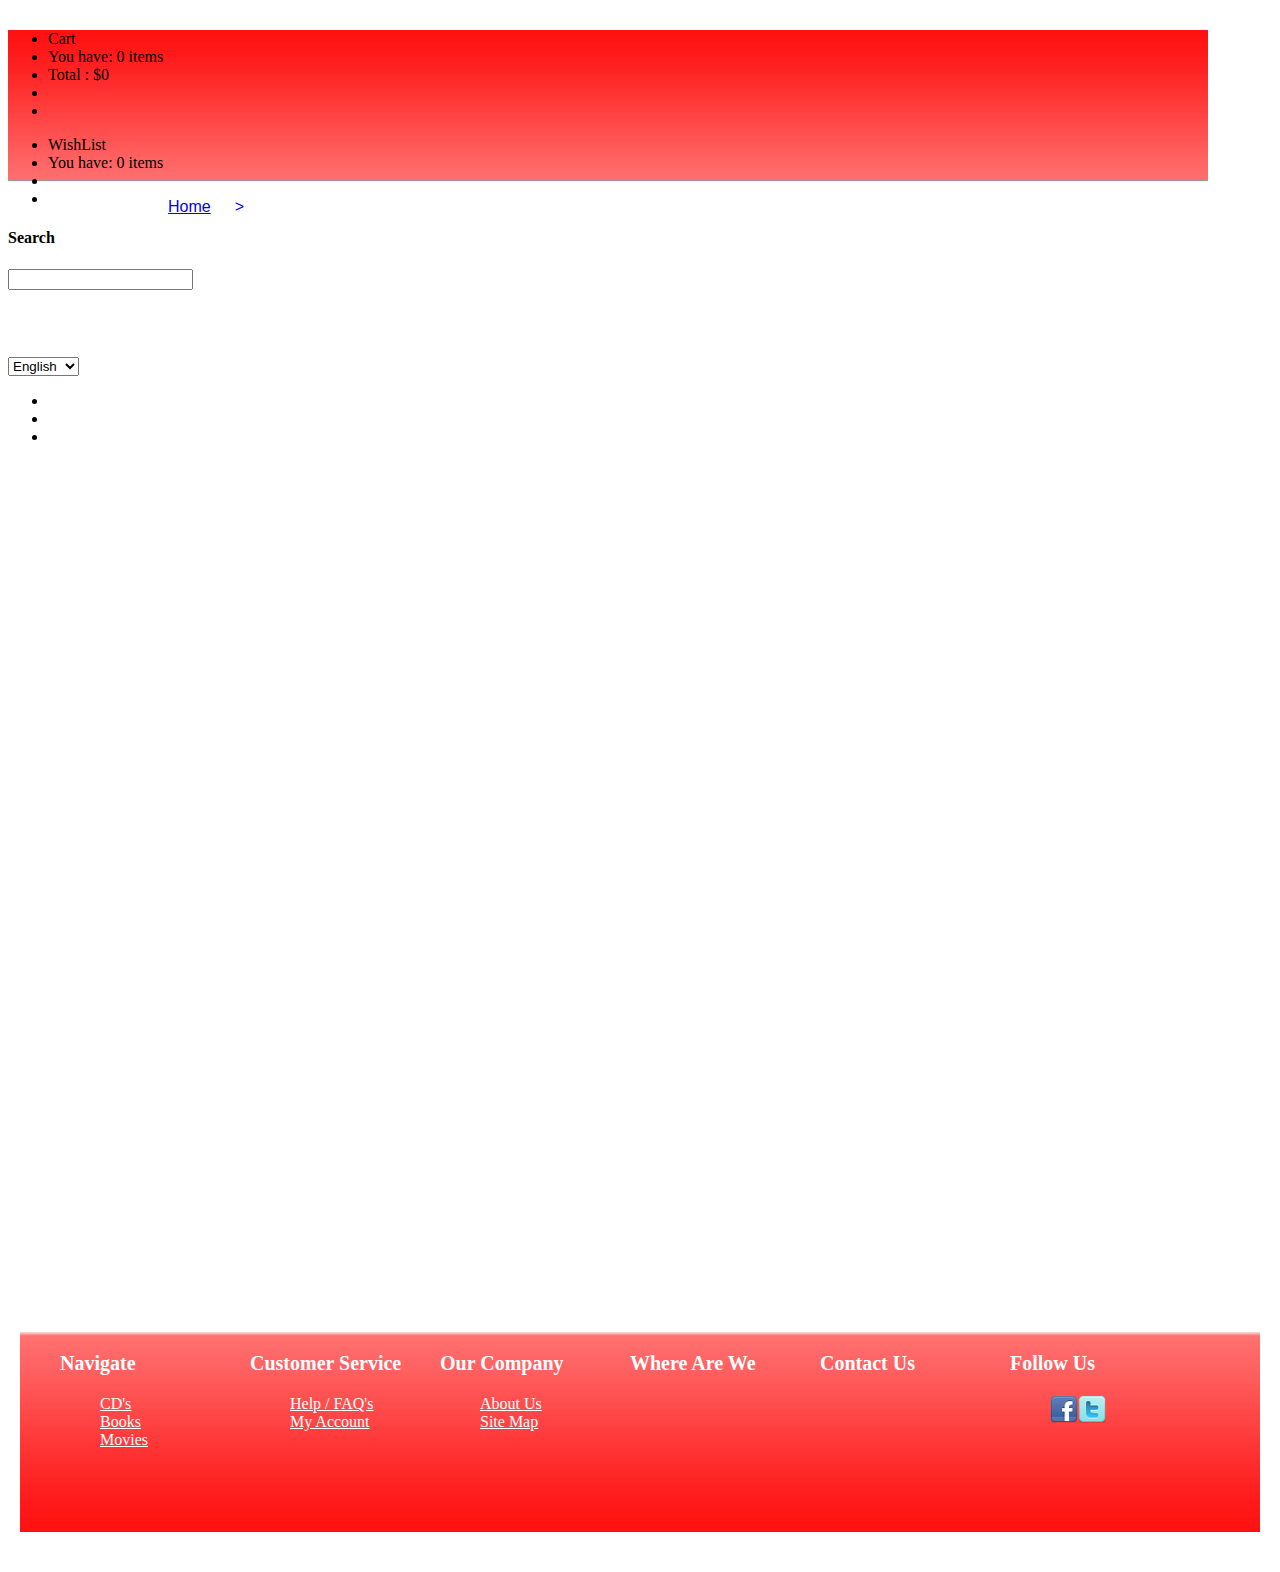
==== html/index.html @ 515aa723 "primer commit" ====
<!DOCTYPE html>
<html>
<head>
<meta charset="UTF-8">
<title>Shopping</title>
<link rel="stylesheet" type="text/css" href="../css/style.css" />
</head>
<body>

	<div id="wrapper">
		
		
		<div id="header">
		
			
			<div id="logo"></div>
			
			<div id="CartContainer">
				<ul>
					<li>Cart</li>
					<li>You have: 0 items</li>
					<li>Total : $0</li>
					<li id="Cart"></li>
					<li id="CartMenu"></li>
				</ul>
			</div>
			
			<div id="WishListContainer">
				<ul>
					<li>WishList</li>
					<li>You have: 0 items</li>
					<li id="WishList"></li>
					<li id="WishListMenu"></li>
				</ul>
			</div>
			
			<div id="search">
				<h4>Search</h4>
				<input type="text"></input>
			</div>
		
			
			<div id="login">
				<a href="#">Login</a>
			</div>
			<div id="help">
				<a href="#">Help</a>
			</div>
			<div id="MyAccount">
				<a href="#">MyAccount</a>
			</div>

			<div id="idioma">
				<select>
 						 <option value="english">English</option>
  						<option value="spanish">Spanish</option>
				</select>
			</div>
			<div id="moneda">
				<ul>
					<li id="dollar"></li>
					<li id="peso"></li>
					<li id="euro"></li>
				</ul>
			</div>
			
		</div>

		<div id="navigation">
			<ul>
				<li><a href="#">Home</a></li>
				<li>></li>
			</ul>
		</div>


		<div id="main">
		
		</div>
		
		
		<ul id="footer">
							
			<li class="column">
			<h3>Navigate</h3>
			<ul>
				<li><a href="#">CD's</a></li>
				<li><a href="#">Books</a></li>
				<li><a href="#">Movies</a></li>
				
			</ul>
			</li>
			
			<li class="column">
			<h3>Customer Service</h3>
			
			<ul>
				<li><a href="#">Help / FAQ's</a></li>
				<li><a href="#">My Account</a></li>
				
				
			</ul>
			</li>
			
			<li class="column">		
			<h3>Our Company</h3>
			<ul>
				<li><a href="#">About Us</a></li>
				<li><a href="#">Site Map</a></li>
				
			</ul>
			</li>
			
			<li class="column">			
			<h3>Where Are We</h3>
			<ul>
				<li><a id="whereAreWe" href="#"></a></li>
				
			</ul>
			</li>
			
			<li class="column">			
			<h3>Contact Us</h3>
			<ul>
				<li><a id="contactUs" href="#"></a></li>
				
			</ul>
			</li>
	
			<li class="column">
			<h3>Follow Us</h3>
			<ul>
				<li><a href="#" id="facebook"></a></li>
				<li><a href="#" id="twitter"></a></li>
			</ul>
			</li>
			

		</ul>

	</div>


</body>
</html>
---- css/style.css ----
@CHARSET "UTF-8";

body {
    font-family: Times New Roman,Times,serif !important;
    
}


#logo {
	position: absolute;
	top: 30px;
	left: 50px; 
	height: 200px;
	width: 400px;
	background-size: auto;
	background-image: url('../images/logo.png');
	background-repeat: no-repeat;
}
#login
{
	position: relative; 
	padding-top: 10px;
	padding-right: 20px;
	text-align: right;
	
}
#login a{
	font-size: 18px;
	font-family: serif;
	color: white;
}
#header {
	background-image: url('../images/header.png');
	border-bottom-style: groove;
	border-bottom-width: 2px;
	position: relative; 
	width: 1200px;
	height: 150px; 
	margin-top: 30px;
}

#navigation ul li {
	position: relative;
	font-family: sans-serif;
	color: blue;
	left: 110px;
	display: inline;
	padding: 14px 10px;
}
#navigation a{
	color:blue;
}
	
#main{
	position:relative;
	position: center;
	with: 1200px;
	height: 1100px;


}
h3{
	font-size: 20px;
	color: white;
	text-align: left;
	
}
#footer {
	background-image: url('../images/footer.png');
    margin: 0 auto 40px;
    width: 1200px;
    height: 200px;
    display: block;
    list-style: none outside none;
}
#footer li.column {
    float: left;
    margin-right: 10px;
    width: 180px;
}

#footer li.column li,a{
	text-align: left;
	list-style: none outside none;
	color: white;
	font-size: 16px;
}



#facebook{
	float: left;
	background-image: url('../images/facebook.png');	
	width:28px;
	height:28px;
	border:0px,;

}
#twitter{
	float:left;
	background-image: url('../images/twitter.png');	
	width:28px;
	height:28px;
	border:0px,;

}
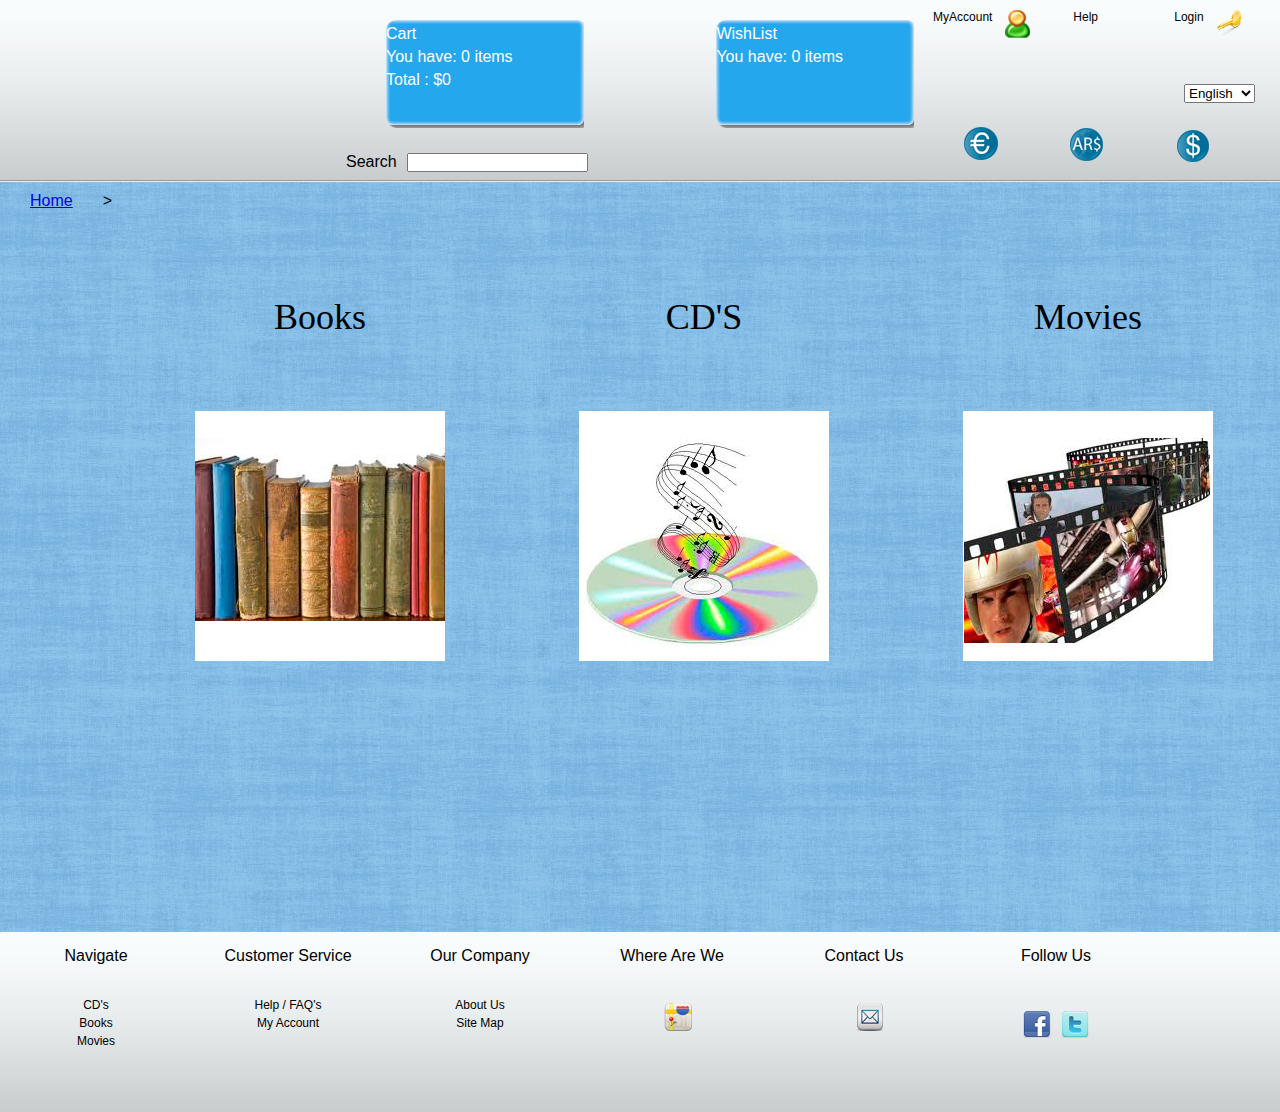
==== commit c8fffbed: "el home casi listo" ====
--- a/html/index.html
+++ b/html/index.html
@@ -13,57 +13,67 @@
 		<div id="header">
 		
 			
-			<div id="logo"></div>
+			<div id ="logo" ></div>
 			
-			<div id="CartContainer">
-				<ul>
-					<li>Cart</li>
-					<li>You have: 0 items</li>
-					<li>Total : $0</li>
-					<li id="Cart"></li>
-					<li id="CartMenu"></li>
-				</ul>
+			
+			<div id="CartContainer" class="curved" >
+					<h2>Cart</h2>
+					<div id="Cart"></div>
+					<h2>You have: 0 items</h2>
+					<h2>Total : $0</h2>
+					<div id="CartMenu"></div>
 			</div>
 			
-			<div id="WishListContainer">
-				<ul>
-					<li>WishList</li>
-					<li>You have: 0 items</li>
-					<li id="WishList"></li>
-					<li id="WishListMenu"></li>
-				</ul>
+			<div id="WishListContainer" class="curved" >
+					<h2>WishList</h2>
+					<div id="WishList"></div>
+					<h2>You have: 0 items</h2>
+					<div id="WishListMenu"></div>
 			</div>
 			
-			<div id="search">
-				<h4>Search</h4>
-				<input type="text"></input>
-			</div>
+			
 		
 			
-			<div id="login">
-				<a href="#">Login</a>
-			</div>
-			<div id="help">
-				<a href="#">Help</a>
-			</div>
-			<div id="MyAccount">
-				<a href="#">MyAccount</a>
-			</div>
+			<div id="opciones" >
+			
+				<div class="item">
+					<div class="text"><a href="#" >Login</a></div>
+					<div id ="login" ><a href="#" ><span class="span">Login</span></a></div>
+				</div>
+			
+				<div class="item">
+					<div class="text"><a href="#">Help</a></div>
+					<div id="help"><a href="#" ><span class="span">Help</span></a></div>
+				</div>
+			
+				<div class="item">
+					<div class="text"><a href="#">MyAccount</a></div>
+					<div id="MyAccount"><a href="#" ><span class="span">MyAccount</span></a></div>					
+				</div>
 
-			<div id="idioma">
-				<select>
- 						 <option value="english">English</option>
+	 
+
+	 
+	 
+				<div id="idioma">
+					<select>
+ 						<option value="english">English</option>
   						<option value="spanish">Spanish</option>
-				</select>
-			</div>
-			<div id="moneda">
-				<ul>
-					<li id="dollar"></li>
-					<li id="peso"></li>
-					<li id="euro"></li>
-				</ul>
-			</div>
+					</select>
+				</div>
 			
+				<div id="moneda" >
+					<div id="dollar" class="item"><a href="#"><span class="span">dollar</span></a></div>
+					<div id="peso" class="item"><a href="#"><span class="span">peso</span></a></div>
+					<div id="euro" class="item"><a href="#"><span class="span">euro</span></a></div>
+				</div>
+				
+		</div>
+		
+		<div id="search" >
+				<h1>Search</h1>
+				<input type="text"></input>
+				</div>
 		</div>
 
 		<div id="navigation">
@@ -75,13 +85,29 @@
 
 
 		<div id="main">
-		
+			
+			<div class="main_opt">
+				<div class="title">Movies</div>
+				<div id="movies"><a href="#" ><span class="span">movies</span></a></div>
+			</div>			
+			
+			<div class="main_opt">
+				<div class="title">CD'S</div>
+				<div id="cds"><a href="#" ><span class="span">cd's</span></a></div>
+			</div>	
+			<div class="main_opt">
+				<div class="title">Books</div>
+				<div id="books"><a href="#" ><span class="span">books</span></a></div>
+			</div>	
+			
+			
 		</div>
 		
 		
-		<ul id="footer">
-							
-			<li class="column">
+		<div id="footer">
+						
+			<div id="footer_container">	
+			<div class="column">
 			<h3>Navigate</h3>
 			<ul>
 				<li><a href="#">CD's</a></li>
@@ -89,9 +115,9 @@
 				<li><a href="#">Movies</a></li>
 				
 			</ul>
-			</li>
+			</div>
 			
-			<li class="column">
+			<div class="column">
 			<h3>Customer Service</h3>
 			
 			<ul>
@@ -100,43 +126,37 @@
 				
 				
 			</ul>
-			</li>
+			</div>
 			
-			<li class="column">		
+			<div class="column">
 			<h3>Our Company</h3>
 			<ul>
 				<li><a href="#">About Us</a></li>
 				<li><a href="#">Site Map</a></li>
 				
 			</ul>
-			</li>
+			</div>
 			
-			<li class="column">			
+			<div class="column">
 			<h3>Where Are We</h3>
-			<ul>
-				<li><a id="whereAreWe" href="#"></a></li>
-				
-			</ul>
-			</li>
+				<div id="whereAreWe"><a href="#" ><span class="span">direction</span></a></div>	
+			</div>
 			
-			<li class="column">			
-			<h3>Contact Us</h3>
-			<ul>
-				<li><a id="contactUs" href="#"></a></li>
-				
-			</ul>
-			</li>
+			<div class="column">
+				<h3>Contact Us</h3>
+				<div id="contactUs"><a href="#" ><span class="span">mail</span></a></div>		
+			</div>
 	
-			<li class="column">
+			<div class="column">
 			<h3>Follow Us</h3>
 			<ul>
-				<li><a href="#" id="facebook"></a></li>
-				<li><a href="#" id="twitter"></a></li>
+				<li><a href="#" id="facebook"><span class="span">facebook</span></a></li>
+				<li><a href="#" id="twitter"></a><span class="span">witter</span></li>
 			</ul>
-			</li>
-			
+			</div>
+			</div>
 
-		</ul>
+		</div>
 
 	</div>
 
--- a/css/style.css
+++ b/css/style.css
@@ -1,110 +1,443 @@
 @CHARSET "UTF-8";
 
+/*clear browser default styling*/
+body,div,dl,dt,dd,li,pre,form,fieldset,input,textarea,p,blockquote,th,td,button
+	{
+	margin: 0;
+	padding: 0;
+}
+
+h1,h2,h3,h4,h5,h6 {
+	margin: 0;
+	padding: 0;
+	font-size: 100%;
+	font-weight: normal;
+}
+
+address,caption,cite,code,dfn,em,strong,var {
+	font-style: normal;
+	font-weight: normal;
+}
+
+ol,ul {
+	list-style: none;
+	margin: 0;
+	padding: 0;
+}
+
+table {
+	border-collapse: collapse;
+	border-spacing: 0;
+}
+
+caption,th {
+	text-align: left;
+	font-weight: normal;
+	font-style: normal;
+}
+
+acronym,abbr,fieldset,img {
+	border: 0;
+}
+
+:focus {
+	outline: 0;
+}
+
+/*clear browser default styling*/
+
+.curved {
+	-moz-border-radius: 10px;
+	-webkit-border-radius: 10px;
+	behavior: url(border-radius.htc);
+}
+
 body {
-    font-family: Times New Roman,Times,serif !important;
-    
-}
-
-
-#logo {
-	position: absolute;
-	top: 30px;
-	left: 50px; 
-	height: 200px;
-	width: 400px;
-	background-size: auto;
-	background-image: url('../images/logo.png');
-	background-repeat: no-repeat;
-}
-#login
-{
-	position: relative; 
-	padding-top: 10px;
-	padding-right: 20px;
-	text-align: right;
-	
-}
-#login a{
-	font-size: 18px;
-	font-family: serif;
-	color: white;
-}
+	
+    font-family: sans-serif, Times New Roman,Times,serif;
+    background-color: #E0E0E0;
+}
+
+#wrapper {
+	align: relative;
+	width: 100%;
+	height: auto;
+	margin-left: auto;
+	margin-right: auto;
+	min-height:500px;
+	min-width: 1000px; 
+	background-image: url('../images/home/fondo.png');
+}
+
+	
 #header {
-	background-image: url('../images/header.png');
+	position: relative;
+	background-image: url('../images/home/header.png');
 	border-bottom-style: groove;
 	border-bottom-width: 2px;
-	position: relative; 
-	width: 1200px;
-	height: 150px; 
-	margin-top: 30px;
+	height: 180px;
+	width: 100%;
+}
+
+
+#logo{
+	position: relative;
+	float: left;
+	width: 20%;
+	height:100%;
+	margin-left: 30px;
+}
+
+
+#CartContainer{
+	background-image: url('../images/home/cartContainer.png');
+	background-repeat: no-repeat;
+	position: relative;
+	float: left;
+	height: 60%;
+	width:18%;
+	margin-left: 100px;
+	margin-top: 20px;
+	margin-bottom:10px;
+}
+
+#Cart{
+	position: relative;
+	float:left;
+	background-image: url('../images/home/Cart.png');
+}
+#WishListContainer{
+	background-image: url('../images/home/cartContainer.png');
+	background-repeat: no-repeat;
+	position: relative;
+	float: left;
+	height: 60%;
+	width:18%;
+	margin-left: 100px;
+	margin-top: 20px;
+	margin-bottom:10px;
+}
+#WishList{
+	position: relative;
+	float:left;
+	background-image: url('../images/home/wishlist.png');
+}
+#search{
+	position: relative;
+	float: left;
+	heigth:20%;
+	width:30%;
+	margin-left: 60px;
+	margin-top: 15px;
+}	
+	
+#opciones{
+	position: relative;
+	width: 25%;
+	height: 100%;
+	float: right;
+}
+
+.item{
+	float: right;
+	height: 30%;
+	width: 33%;
+	margin-top: 10px;
+	font-size:12px;
+	color: black;
+}
+.text{
+
+	height: 100%;
+	width: 40%;
+	float: left; 
+}
+.text a{
+	float: right;
+	margin-right: 13px;
+	color: black;
+	text-decoration: none;
+}
+
+#login{
+	float: left;
+	height: 60%;
+	width: 60%
+}
+
+#login a{
+	position:relative;
+	float:left;
+	height:100%;
+	width:60%;
+	background-image:  url('../images/home/login.png');
+	background-repeat: no-repeat;
+	
+}
+
+#help{
+	float: left;
+	height: 60%;
+	width: 60%
+}
+
+#help a{
+	position:relative;
+	float:left;
+	height:100%;
+	width:60%;
+	background-image:  url('../images/home/Help.png');
+	background-repeat: no-repeat;
+	
+}
+
+#MyAccount{
+	float: left;
+	height: 60%;
+	width: 60%
+}
+
+#MyAccount a{
+	position:relative;
+	float:left;
+	height:100%;
+	width:60%;
+	background-image:  url('../images/home/user.png');
+	background-repeat: no-repeat;
+	
+}
+
+
+#idioma{
+	float:right;
+	height: 10%;
+	width: 30%;
+	margin-left:70%;
+	margin-top: 20px;
+}
+#moneda{
+	width:100%;
+	height: 100%;
+	float:right;
+	margin-top: 15px;
+}
+#dollar a{
+	position:relative;
+	float:right;
+	height:100%;
+	width:100%;
+	background-image:  url('../images/home/dollar.png');
+	background-repeat: no-repeat;
+
+	
+}
+
+#peso a{
+	position:relative;
+	float:right;
+	height:100%;
+	width:100%;
+	background-image:  url('../images/home/peso.png');
+	background-repeat: no-repeat;
+
+	
+}
+	
+#euro a{
+	position:relative;
+	float:right;
+	height:100%;
+	width:100%;
+	background-image:  url('../images/home/euro.png');
+	background-repeat: no-repeat;
+
+	
+}
+
+
+
+#moneda.item{
+height: 30%;
+width: 10%;
+
+}
+#navigation {
+	position: relative;
+	float: right;
+	height: 20px;
+	width:100%;
+	margin-top:10px;
+	
 }
 
 #navigation ul li {
 	position: relative;
+	float: left;
 	font-family: sans-serif;
-	color: blue;
-	left: 110px;
 	display: inline;
-	padding: 14px 10px;
-}
+	
+}
+
 #navigation a{
-	color:blue;
-}
-	
-#main{
-	position:relative;
-	position: center;
-	with: 1200px;
-	height: 1100px;
-
-
-}
-h3{
-	font-size: 20px;
-	color: white;
-	text-align: left;
-	
-}
+	margin-left: 30px;
+	margin-right: 30px;
+}
+
+#main {
+	position: relative;
+	margin-top: 50px;
+	height: auto;
+	min-height:700px;
+	width: 100%;
+}
+
+.title{
+	position:relative;
+	text-align: center;
+	height:10%;
+	width:100%;
+	font-size: 36px;
+	font-family: century gothic;
+}
+
+
+.main_opt{
+	position:relative;
+	float:right;
+	margin-top: 5%;
+	height:600px;
+	width:30%;
+}
+#movies{
+	float: left;
+	height: 60%;
+	width: 100%
+}
+
+#movies a{
+	display:block;
+	height: 100%;
+	width: 100%;
+	background-image:  url('../images/home/movies.png');
+	background-repeat: no-repeat;
+	background-position: center;
+}
+
+#cds{
+	float: left;
+	height: 60%;
+	width: 100%
+}
+#cds a{
+	display:block;
+	height: 100%;
+	width: 100%;
+	background-image:  url('../images/home/cds.png');
+	background-repeat: no-repeat;
+	background-position: center;
+	
+}
+
+
+#books{
+	float: left;
+	height: 60%;
+	width: 100%
+}
+
+#books a{
+	display:block;
+	height: 100%;
+	width: 100%;
+	background-image:  url('../images/home/books.png');
+	background-repeat: no-repeat;
+	background-position: center;
+}  
+.span {
+      visibility: hidden;
+	   text-decoration: none;
+}
+
+
 #footer {
-	background-image: url('../images/footer.png');
-    margin: 0 auto 40px;
-    width: 1200px;
-    height: 200px;
-    display: block;
-    list-style: none outside none;
-}
-#footer li.column {
-    float: left;
-    margin-right: 10px;
-    width: 180px;
-}
-
-#footer li.column li,a{
-	text-align: left;
-	list-style: none outside none;
-	color: white;
-	font-size: 16px;
-}
-
-
-
+	background-image: url('../images/home/header.png');
+	height: 180px;
+	with: 100%
+}
+#footer_container{
+	text-align: center;
+}
+
+#whereAreWe a{
+	position:relative;
+	float:left;
+	width:28px;
+	height:28px;
+	margin-left:46%;
+	background-image:  url('../images/home/map.png');
+	background-repeat: no-repeat;
+}
+#contactUs a{
+	position:relative;
+	float:left;
+	width:28px;
+	height:28px;
+	margin-left:46%;
+	background-image:  url('../images/home/mail.png');
+	background-repeat: no-repeat;
+}
 #facebook{
 	float: left;
-	background-image: url('../images/facebook.png');	
+	background-image: url('../images/home/facebook.png');	
 	width:28px;
 	height:28px;
 	border:0px,;
+	margin-top:15px;
+	margin-left:33%;
+	margin-right:5px;
 
 }
 #twitter{
-	float:left;
-	background-image: url('../images/twitter.png');	
+	float: left;
+	background-image: url('../images/home/twitter.png');	
 	width:28px;
 	height:28px;
 	border:0px,;
-
-}
-
-
-
-
+	margin-top:15px;
+	margin-left:5px;
+	margin-right:5px;
+
+}
+.column{
+float:left;
+width: 15%;
+height: 100%;
+}
+.column a{
+	color: black;
+	font-size:12px;
+	text-decoration: none;
+	margin-top: 8px;
+	font-style: normal;
+}
+
+/*para el footer*/
+h3{
+	margin-top:15px;
+	margin-bottom:30px;
+}
+/*para el search*/
+h1{
+	float: left;
+	margin-right: 10px;
+}
+/*para los carts*/
+h2{
+	color: white;
+	margin-top:5px;
+	
+}
+	
+	
+
+	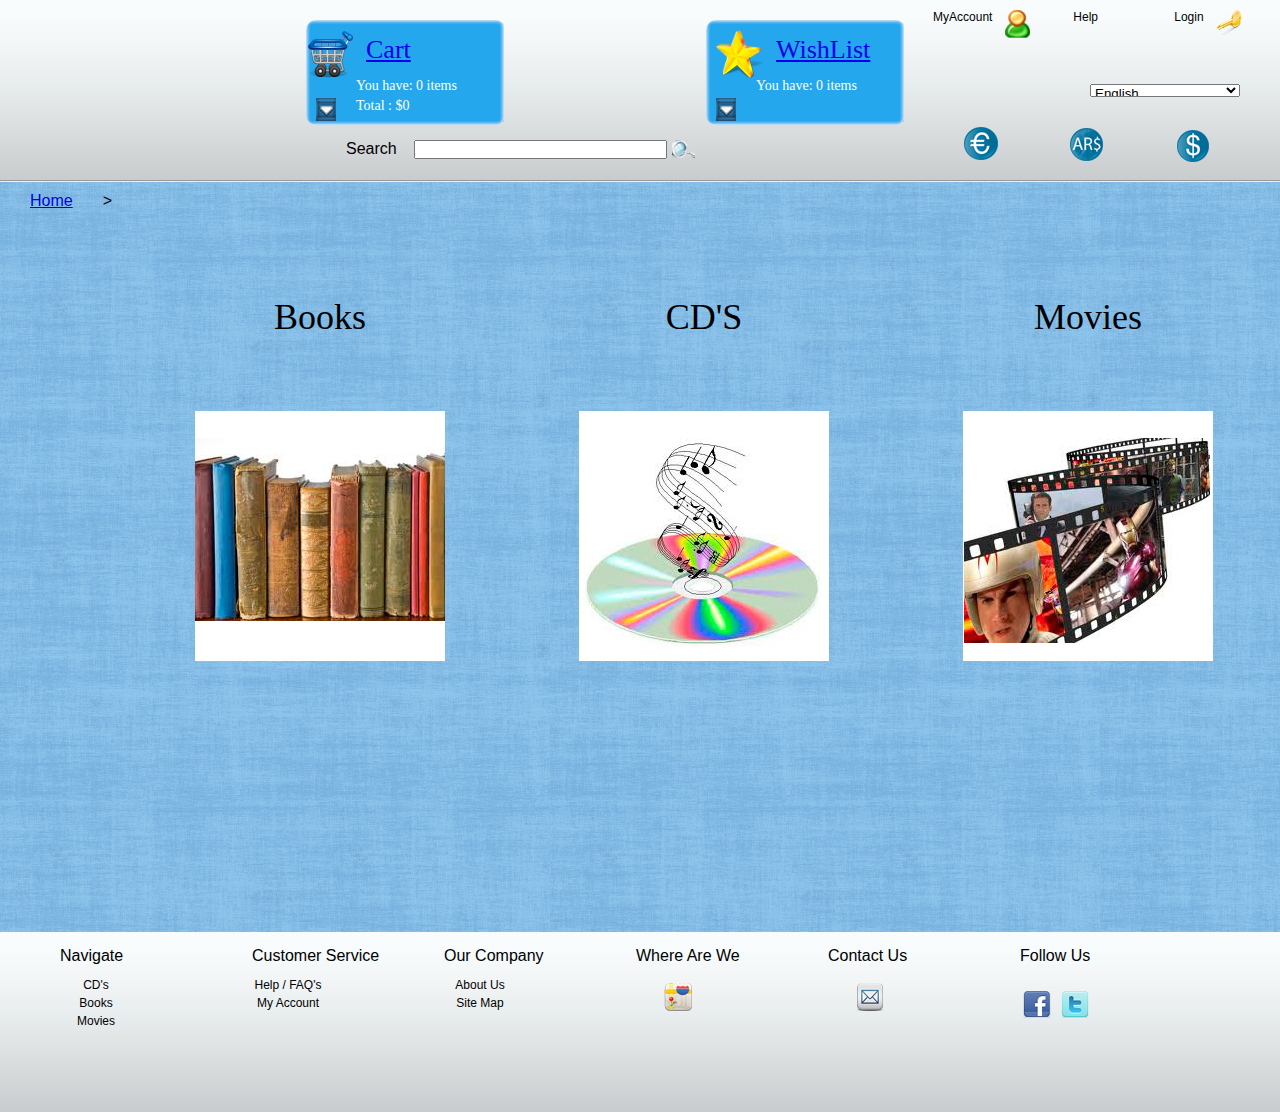
==== commit 7bf5fc16: "s" ====
--- a/html/index.html
+++ b/html/index.html
@@ -15,24 +15,29 @@
 			
 			<div id ="logo" ></div>
 			
+			<div id="carros">
 			
 			<div id="CartContainer" class="curved" >
-					<h2>Cart</h2>
-					<div id="Cart"></div>
+					<div id="Cart"><a href="#" ><span class="span">cart</span></a></div>
+					<h3><a href="#">Cart</a></h3>
+					<div id="data">
 					<h2>You have: 0 items</h2>
 					<h2>Total : $0</h2>
-					<div id="CartMenu"></div>
+					</div>
+					<div id="CartMenu" class="Extendable"><a href="#" ><span class="span">open</span></a></div>
 			</div>
 			
 			<div id="WishListContainer" class="curved" >
-					<h2>WishList</h2>
-					<div id="WishList"></div>
+					<div id="WishList"><a href="#" ><span class="span">wishlist</span></a></div>
+					<h3><a href="#">WishList</a></h3>
+					<div id="data">
 					<h2>You have: 0 items</h2>
-					<div id="WishListMenu"></div>
+					</div>
+					<div id="WishListMenu" class="Extendable"><a href="#" ><span class="span">open</span></a></div>
 			</div>
 			
 			
-		
+			</div>
 			
 			<div id="opciones" >
 			
@@ -56,7 +61,7 @@
 	 
 	 
 				<div id="idioma">
-					<select>
+					<select id="idioma_select">
  						<option value="english">English</option>
   						<option value="spanish">Spanish</option>
 					</select>
@@ -72,7 +77,8 @@
 		
 		<div id="search" >
 				<h1>Search</h1>
-				<input type="text"></input>
+				<input type="text" id="searchbar"></input>
+				<div id="search_it"><a href="#" ><span class="span">search_it</span></a></div>					
 				</div>
 		</div>
 
--- a/css/style.css
+++ b/css/style.css
@@ -87,40 +87,78 @@
 	height:100%;
 	margin-left: 30px;
 }
-
+#carros{
+	float:left;
+	min-width: 200px;
+	width:50%;
+	height: 125px;
+}
 
 #CartContainer{
 	background-image: url('../images/home/cartContainer.png');
 	background-repeat: no-repeat;
 	position: relative;
 	float: left;
-	height: 60%;
-	width:18%;
-	margin-left: 100px;
+	height: 105px;
+	width:200px;
 	margin-top: 20px;
-	margin-bottom:10px;
-}
-
-#Cart{
-	position: relative;
+	margin-left:20px;
+	color:white;
+	font-family: century gothic;
+	font-size: 26px;
+}
+
+#Cart a{
+	position: relative;
+	width: 30%;
+	height:48px;
+	margin-top: 10px;
 	float:left;
 	background-image: url('../images/home/Cart.png');
+	background-repeat: no-repeat;
 }
 #WishListContainer{
 	background-image: url('../images/home/cartContainer.png');
 	background-repeat: no-repeat;
 	position: relative;
-	float: left;
-	height: 60%;
-	width:18%;
-	margin-left: 100px;
+	float: right;
+	height: 105px;
+	width:200px;
 	margin-top: 20px;
-	margin-bottom:10px;
-}
-#WishList{
-	position: relative;
+	margin-right: 20px;
+	color:white;
+	font-family: century gothic;
+	font-size: 26px;
+}
+#WishList a{
+	position: relative;
+	width: 30%;
+	height:48px;
+	margin-left:10px;
+	margin-top: 10px;
 	float:left;
 	background-image: url('../images/home/wishlist.png');
+	background-repeat: no-repeat;
+}
+
+#data{
+	float: right;
+    height: 20px;
+    margin-right: 10px;
+    width: 140px;
+    margin-bottom:10px;
+}
+.Extendable a{
+	position: relative;
+	width: 10%;
+	height: 30%;
+	margin-top:20px;
+	margin-left:10px;
+	float:left;
+	background-image: url('../images/home/arrow.png');
+	background-repeat: no-repeat;
+	
+	
 }
 #search{
 	position: relative;
@@ -130,12 +168,28 @@
 	margin-left: 60px;
 	margin-top: 15px;
 }	
-	
+#searchbar{
+	width: 65%;
+	float:left;
+}
+#search_it a{
+	float:right;
+	width:15%;
+	height: 100%;
+	background-image: url('../images/home/search.png');
+	background-repeat: no-repeat;
+}
 #opciones{
 	position: relative;
 	width: 25%;
 	height: 100%;
 	float: right;
+}
+#idioma_select{
+	float:right;
+	margin-right:40px;
+	width: 150px;
+	height: 70%;	
 }
 
 .item{
@@ -297,7 +351,7 @@
 	height:10%;
 	width:100%;
 	font-size: 36px;
-	font-family: century gothic;
+	font-family: century gothic, serif;
 }
 
 
@@ -423,19 +477,27 @@
 
 /*para el footer*/
 h3{
+	
 	margin-top:15px;
-	margin-bottom:30px;
+	margin-bottom:10px;
+	text-align: left;
+	margin-left:60px;
 }
 /*para el search*/
 h1{
+	width:15%;
 	float: left;
 	margin-right: 10px;
 }
 /*para los carts*/
 h2{
-	color: white;
-	margin-top:5px;
-	
+	color:white;
+	text-decoration:none;
+	float:left;
+	height:100%;
+	font-size: 14px;
+	font-family: century gothic, serif;
+	text-align: right;
 }
 	
 	
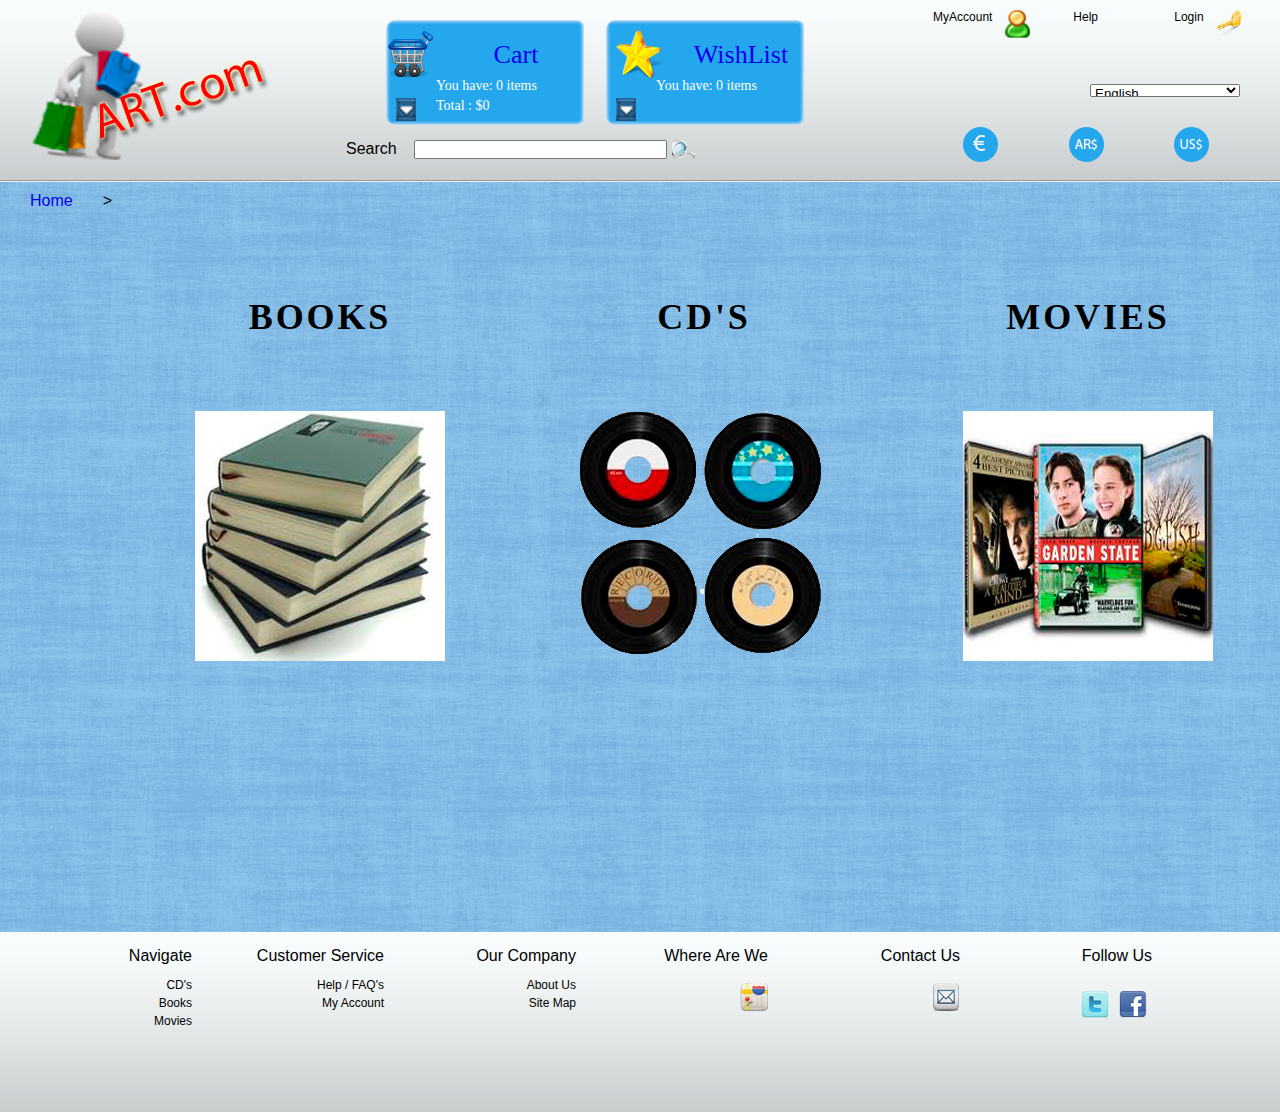
==== commit e88ec752: "entrega 22/9" ====
--- a/html/index.html
+++ b/html/index.html
@@ -13,13 +13,15 @@
 		<div id="header">
 		
 			
-			<div id ="logo" ></div>
+			<div id ="logo" >
+				<div id="Home"><a href="#" ><span class="span">Home</span></a></div>
+			</div>
 			
 			<div id="carros">
 			
 			<div id="CartContainer" class="curved" >
 					<div id="Cart"><a href="#" ><span class="span">cart</span></a></div>
-					<h3><a href="#">Cart</a></h3>
+					<h4><a href="#">Cart</a></h4>
 					<div id="data">
 					<h2>You have: 0 items</h2>
 					<h2>Total : $0</h2>
@@ -29,7 +31,7 @@
 			
 			<div id="WishListContainer" class="curved" >
 					<div id="WishList"><a href="#" ><span class="span">wishlist</span></a></div>
-					<h3><a href="#">WishList</a></h3>
+					<h4><a href="#">WishList</a></h4>
 					<div id="data">
 					<h2>You have: 0 items</h2>
 					</div>
@@ -145,7 +147,7 @@
 			
 			<div class="column">
 			<h3>Where Are We</h3>
-				<div id="whereAreWe"><a href="#" ><span class="span">direction</span></a></div>	
+				<div id="whereAreWe" ><a href="#" ><span class="span">direction</span></a></div>	
 			</div>
 			
 			<div class="column">
--- a/css/style.css
+++ b/css/style.css
@@ -6,7 +6,9 @@
 	margin: 0;
 	padding: 0;
 }
-
+a{
+text-decoration: none;
+}
 h1,h2,h3,h4,h5,h6 {
 	margin: 0;
 	padding: 0;
@@ -65,7 +67,7 @@
 	margin-left: auto;
 	margin-right: auto;
 	min-height:500px;
-	min-width: 1000px; 
+	min-width: 1200px; 
 	background-image: url('../images/home/fondo.png');
 }
 
@@ -87,6 +89,21 @@
 	height:100%;
 	margin-left: 30px;
 }
+#Home{
+	position: relative;
+	float: left;
+	width: 100%;
+	height:100%;
+}
+#Home a{
+	width: 100%;
+	height:100%;
+	float:left;
+	margin-top:10px;
+	position: relative;
+	background-image: url('../images/home/logo.png');
+	background-repeat: no-repeat;
+}
 #carros{
 	float:left;
 	min-width: 200px;
@@ -102,7 +119,8 @@
 	height: 105px;
 	width:200px;
 	margin-top: 20px;
-	margin-left:20px;
+	margin-left:100px;
+	margin-right: 20px;
 	color:white;
 	font-family: century gothic;
 	font-size: 26px;
@@ -121,7 +139,7 @@
 	background-image: url('../images/home/cartContainer.png');
 	background-repeat: no-repeat;
 	position: relative;
-	float: right;
+	float: left;
 	height: 105px;
 	width:200px;
 	margin-top: 20px;
@@ -280,7 +298,7 @@
 	float:right;
 	height:100%;
 	width:100%;
-	background-image:  url('../images/home/dollar.png');
+	background-image:  url('../images/home/dolar.png');
 	background-repeat: no-repeat;
 
 	
@@ -291,7 +309,7 @@
 	float:right;
 	height:100%;
 	width:100%;
-	background-image:  url('../images/home/peso.png');
+	background-image:  url('../images/home/peso2.png');
 	background-repeat: no-repeat;
 
 	
@@ -338,6 +356,7 @@
 }
 
 #main {
+	
 	position: relative;
 	margin-top: 50px;
 	height: auto;
@@ -346,12 +365,17 @@
 }
 
 .title{
+  	font-size: 1.8em;
+  	text-transform: uppercase;
+  	letter-spacing: 0.08em;
+  	word-spacing: 0.1em;
 	position:relative;
 	text-align: center;
 	height:10%;
 	width:100%;
 	font-size: 36px;
-	font-family: century gothic, serif;
+	font-family: thaoma, century gothic, serif;
+	font-weight: bolder;
 }
 
 
@@ -372,7 +396,7 @@
 	display:block;
 	height: 100%;
 	width: 100%;
-	background-image:  url('../images/home/movies.png');
+	background-image:  url('../images/home/pelis.png');
 	background-repeat: no-repeat;
 	background-position: center;
 }
@@ -424,7 +448,7 @@
 
 #whereAreWe a{
 	position:relative;
-	float:left;
+	float:right;
 	width:28px;
 	height:28px;
 	margin-left:46%;
@@ -433,7 +457,7 @@
 }
 #contactUs a{
 	position:relative;
-	float:left;
+	float:right;
 	width:28px;
 	height:28px;
 	margin-left:46%;
@@ -441,18 +465,18 @@
 	background-repeat: no-repeat;
 }
 #facebook{
-	float: left;
+	float: right;
 	background-image: url('../images/home/facebook.png');	
 	width:28px;
 	height:28px;
 	border:0px,;
 	margin-top:15px;
-	margin-left:33%;
+	margin-left:5px;
 	margin-right:5px;
 
 }
 #twitter{
-	float: left;
+	float: right;
 	background-image: url('../images/home/twitter.png');	
 	width:28px;
 	height:28px;
@@ -463,6 +487,7 @@
 
 }
 .column{
+text-align:right;
 float:left;
 width: 15%;
 height: 100%;
@@ -477,10 +502,10 @@
 
 /*para el footer*/
 h3{
-	
+
 	margin-top:15px;
 	margin-bottom:10px;
-	text-align: left;
+	text-align: right;
 	margin-left:60px;
 }
 /*para el search*/
@@ -499,7 +524,186 @@
 	font-family: century gothic, serif;
 	text-align: right;
 }
-	
-	
-
-	+h4{
+	margin-top:20px;
+	margin-bottom:3px;
+	text-align: center;
+	margin-left:60px;
+}
+	
+	
+/*********************************** MOVIES ********************************************/
+
+
+#Categories{
+	position: relative;
+	float: left;
+	width: 10%;
+	height:600px;
+	margin-left: 30px;
+}
+
+#UpBar{
+	position: relative;
+	float: left;
+	width: 80%;
+	height:50px;
+	margin-left: 30px;
+	background-color: #dfdfd9;
+	border-color: #bdbdb7;
+	border-style: groove;
+}
+#Items{
+	
+	position: relative;
+	float: left;
+	width: 80%;
+	height:100%;
+	margin-left: 30px;
+	margin-top: 30px;
+	margin-bottom: 30px;
+	background-color: #dfdfd9;
+	border-color: #bdbdb7;
+	border-style: groove;
+}
+#DownBar{
+	position: relative;
+	float: left;
+	width: 80%;
+	height:50px;
+	margin-left: 30px;
+	background-color: grey;
+	background-color: #dfdfd9;
+	border-color: #bdbdb7;
+	border-style: groove;
+}
+
+
+
+#MoviesOption{
+	float: right;
+	width:100%;
+	height:100px;
+	background-image: url('../images/home/MoviesSelect.png');
+	background-repeat: no-repeat;
+	margin-top:10px;
+}
+#MoviesSelection{
+	background-color: white;
+	float:left;
+	width:60%;
+	height:auto;
+	background-color: grey;		
+}
+#MoviesSubsections{
+	float: left;
+	width:60%;
+	height:auto;
+	background-color: #dfdfd9;
+	border-color: #bdbdb7;
+	border-style: groove;
+
+}
+#MoviesSubsections a{
+	color:black;
+	border-color: #bdbdb7;
+}
+
+#BooksOption{
+	float: right;
+	width:100%;
+	height:100px;
+	background-image: url('../images/home/booksSelect.png');
+	background-repeat: no-repeat;
+	margin-top:10px;
+}
+#CDsOption{
+	float: right;
+	width:100%;
+	height:100px;
+	background-image: url('../images/home/CdsSelect.png');
+	background-repeat: no-repeat;
+	margin-top:10px;
+}
+#CountItems{
+	margin-top:10px;
+	float:left;
+	height: 100%;
+}
+#PageNumber{
+	margin-top:10px;
+	margin-left:300px;
+	float:left;
+	height: 100%;
+}
+
+#SortBy{
+	margin-top:10px;	
+	margin-left:50px;
+	margin-right:10px;
+	float:right;
+}
+#Item{
+	margin-left:10px;
+	margin-top:10px;
+	margin-right:10px;
+	margin-bottom: 10px;
+	height: 100px;
+	border-color: #bdbdb7;
+	border-style: groove;
+	background-color: #a0a09a;
+}
+	
+#Image{
+	float:left;
+	height: 85px;
+	width: 85px;
+	margin-left:10px;
+	margin-top:10px;
+	margin-right:10px;
+	margin-bottom: 10px;
+}
+#Description{
+	position:relative;
+	float:left;
+	height: 80%;
+	width: 30%;
+	margin-left:10px;
+	margin-top:10px;
+	margin-right:10px;
+	margin-bottom: 10px;
+	background-color: #dfdfd9;
+	border-color: #bdbdb7;
+	border-style: groove;
+	
+}
+
+#Options{
+	position:relative;
+	float:right;
+	height: 95%;
+	width: 40%;
+	margin-left:10px;
+	margin-top:10px;
+	margin-right:10px;
+	margin-bottom: 10px;
+
+}
+#Price{
+	position:relative;
+	text-align: right;
+	float:right;
+	height:10%;
+	width: 100%;
+}
+
+.HP{
+	position:relative;
+	float:left;
+	background-image:  url('../images/itemSelector/hp.png');
+}
+.Aladdin{
+	position:relative;
+	float:left;
+	background-image:  url('../images/itemSelector/aladdin.png');
+}